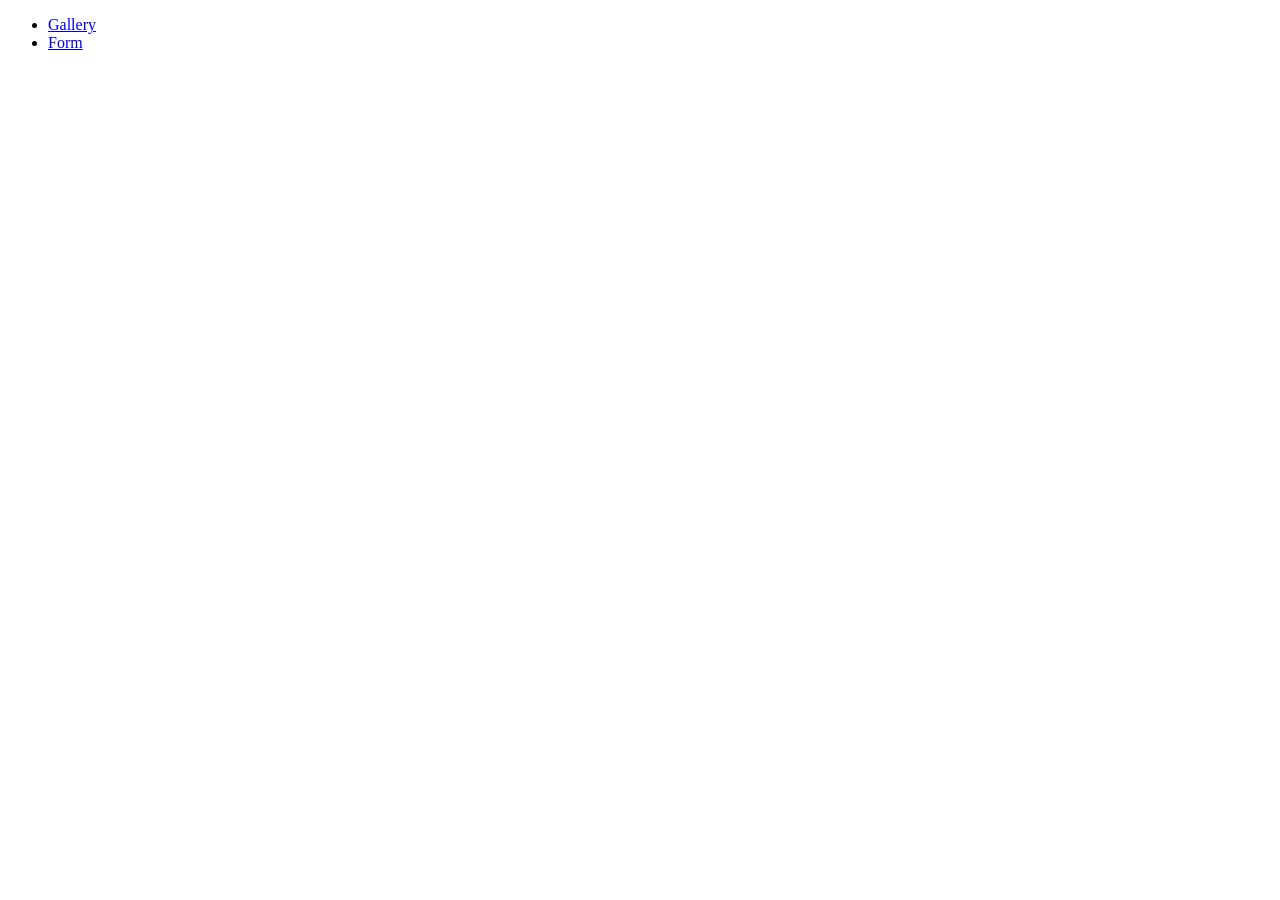
==== src/index.html @ 1dd6a0f7 "Initial commit" ====
<!doctype html>
<html lang="en">
  <head>
    <meta charset="UTF-8" />
    <link rel="icon" type="image/svg+xml" href="/favicon.svg" />
    <meta name="viewport" content="width=device-width, initial-scale=1.0" />
    <title>Vanilla App Template</title>
    <link rel="stylesheet" href="./css/styles.css" />
  </head>
  <body>
    <header class="header">
      <div class="container">
        <nav class="nav">
          <ul class="nav-list">
            <li class="nav-item">
              <a class="nav-link {=$highlight-act}" href="./1-gallery.html"
                >Gallery</a
              >
            </li>
            <li class="nav-item">
              <a class="nav-link {=$highlight-curr}" href="./2-form.html"
                >Form</a
              >
            </li>
          </ul>
        </nav>
      </div>
    </header>

    <main>
      <!-- Loads the specified .html file -->
    </main>
  </body>
</html>
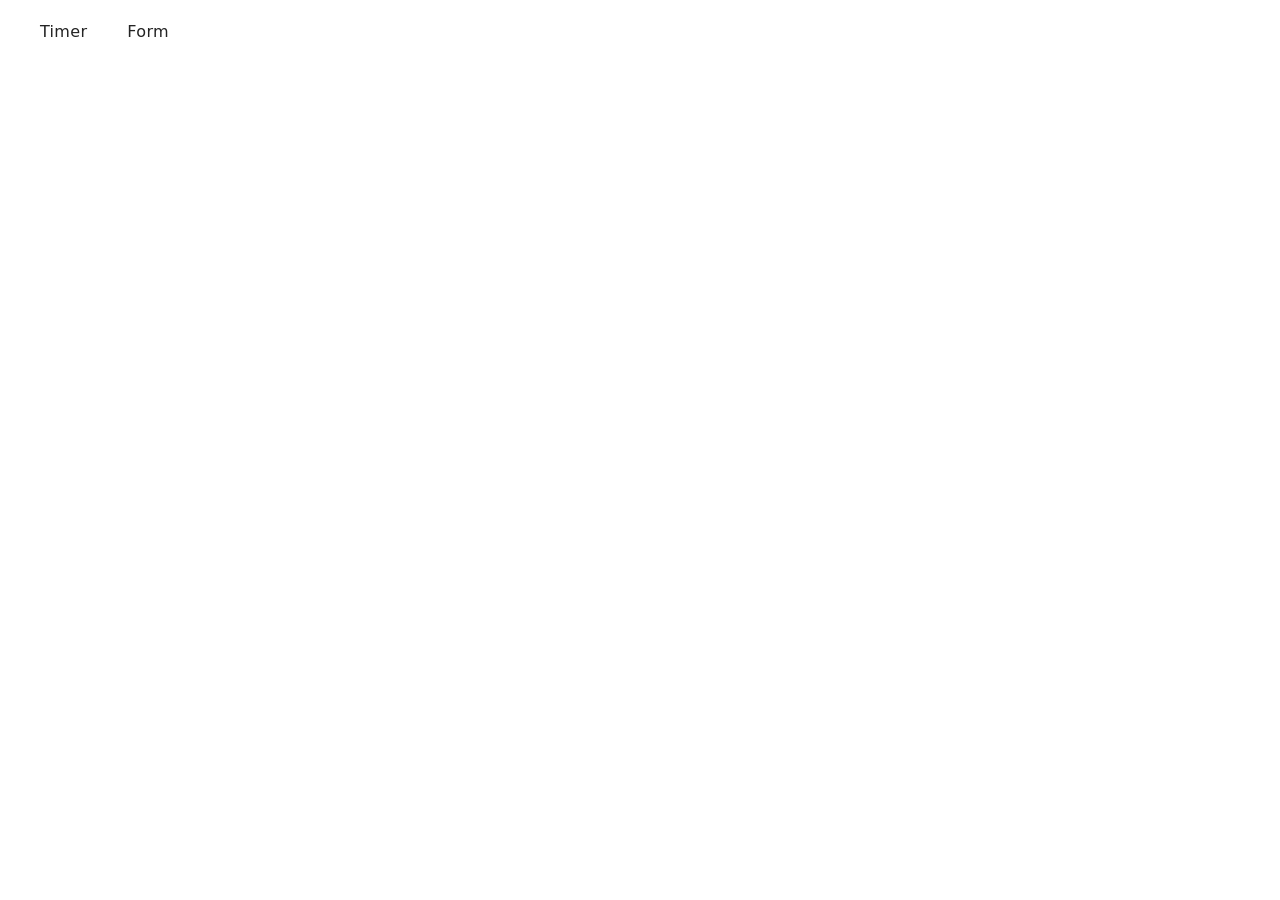
==== commit 2cadd62e: "checkpoint 1" ====
--- a/src/index.html
+++ b/src/index.html
@@ -13,12 +13,12 @@
         <nav class="nav">
           <ul class="nav-list">
             <li class="nav-item">
-              <a class="nav-link {=$highlight-act}" href="./1-gallery.html"
-                >Gallery</a
+              <a class="nav-link {=$highlight-act}" href="./1-timer.html"
+                >Timer</a
               >
             </li>
             <li class="nav-item">
-              <a class="nav-link {=$highlight-curr}" href="./2-form.html"
+              <a class="nav-link {=$highlight-curr}" href="./2-snackbar.html"
                 >Form</a
               >
             </li>
--- a/src/css/styles.css
+++ b/src/css/styles.css
@@ -0,0 +1,21 @@
+/**
+  |============================
+  | include css partials with
+  | default @import url()
+  |============================
+*/
+/* Common styles */
+@import url('./reset.css');
+@import url('./base.css');
+@import url('./container.css');
+@import url('./animations.css');
+
+/* Sections style */
+@import url('./header.css');
+@import url('./vite-promo.css');
+@import url('./badges.css');
+@import url('./back-link.css');
+@import url('./footer.css');
+
+@import url('./timer.css');
+@import url('./snackbar.css');
